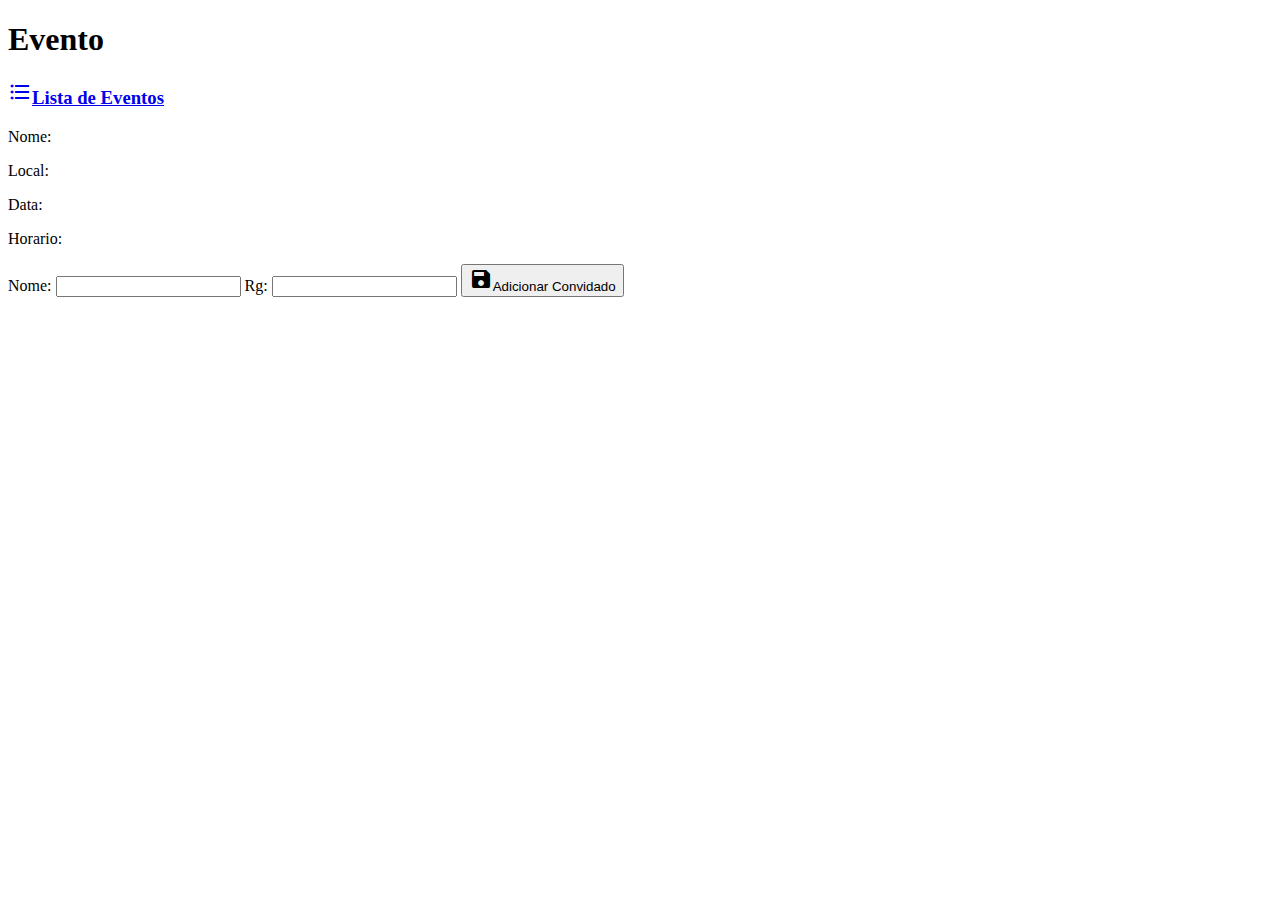
==== eventoapp/src/main/resources/templates/evento/detalhesEvento.html @ 8a6a353f "Updates e adições" ====
<!DOCTYPE html>
<html xmlns:th="http://thymeleaf.org"
	  xmlns:layout="http://www.ultraq.net.nz/thymeleaf/layout">
	<head>
		<title>EventosApp</title>
		  <!--Import Google Icon Font-->
      	<link href="https://fonts.googleapis.com/icon?family=Material+Icons" rel="stylesheet"/>
      <!--Import materialize.css-->
      	<link type="text/css" rel="stylesheet" href="materialize/css/materialize.min.css"  media="screen,projection"/>

      <!--Let browser know website is optimized for mobile-->
      	<meta name="viewport" content="width=device-width, initial-scale=1.0"/>
	</head>
	<body>
		<h1>Evento</h1>		
		<h3><a href="/eventos" class="waves-effect waves-light btn"><i class="material-icons left">format_list_bulleted</i>Lista de Eventos</a></h3>
		<div class="container">
			<div class="row">
				<p>Nome: <span th:text="${evento.nome}"></span></p>
				<p>Local: <span th:text="${evento.local}"></span></p>
				<p>Data:<span th:text="${evento.data}"></span></p>
				<p>Horario: <span th:text="${evento.horario}"></span></p>
			</div>
			
			<form method="post">
				Nome: <input type="text" value="" name="nomeConvidado"/>
				Rg: <input type="text" value="" name="rg"/>
				<button class="waves-effect waves-light btn" type="submit"><i class="material-icons left">save</i>Adicionar Convidado</button>
			</form>
		</div>
		 <!--JavaScript at end of body for optimized loading-->
      	<script type="text/javascript" src="materialize/js/materialize.min.js"></script>
		
	</body>
</html>
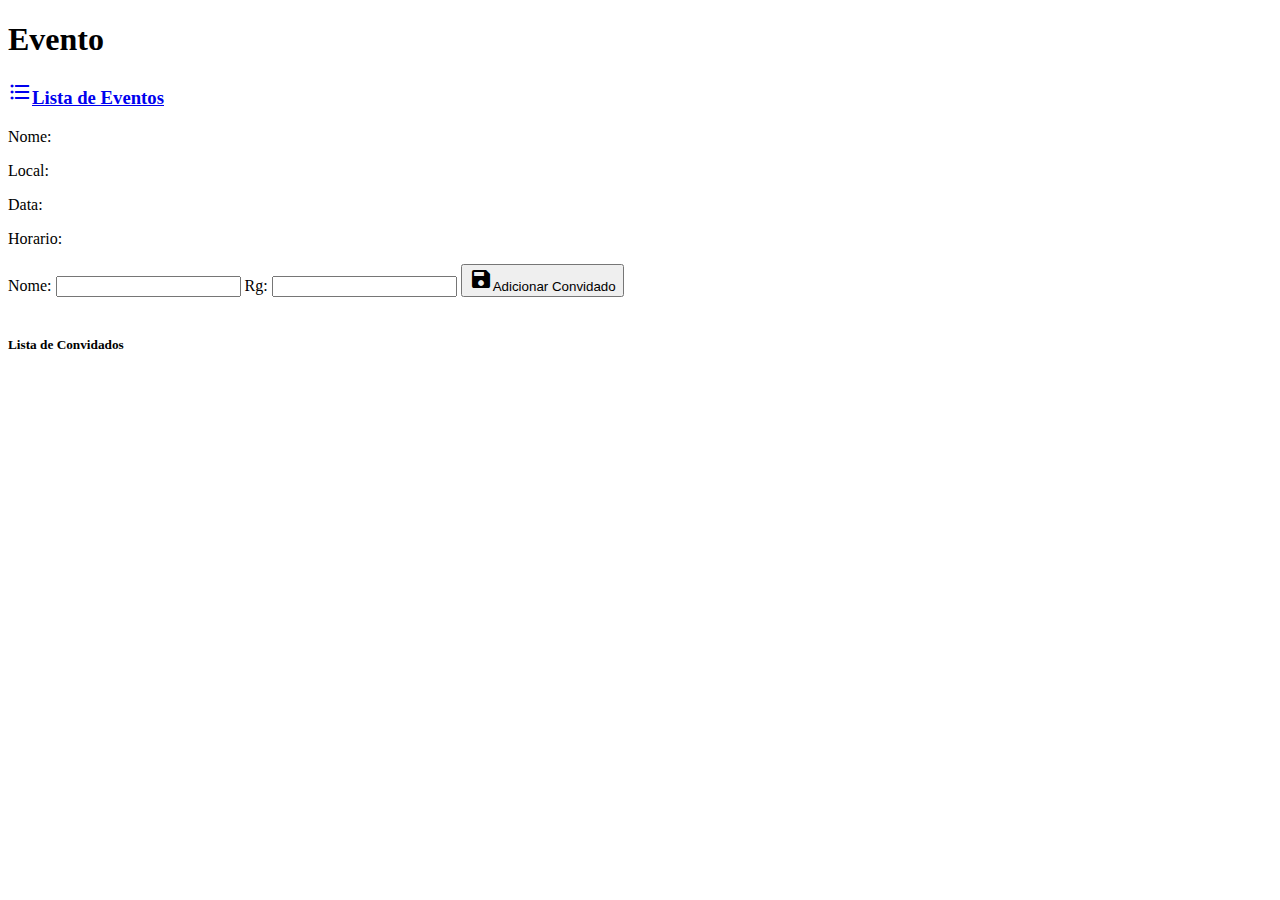
==== commit 9eaebd54: "Adição da validação da entrada de dados no sistema" ====
--- a/eventoapp/src/main/resources/templates/evento/detalhesEvento.html
+++ b/eventoapp/src/main/resources/templates/evento/detalhesEvento.html
@@ -22,12 +22,27 @@
 				<p>Horario: <span th:text="${evento.horario}"></span></p>
 			</div>
 			
+			<th:block th:include="mensagemValidacao"></th:block>
+			
 			<form method="post">
 				Nome: <input type="text" value="" name="nomeConvidado"/>
 				Rg: <input type="text" value="" name="rg"/>
 				<button class="waves-effect waves-light btn" type="submit"><i class="material-icons left">save</i>Adicionar Convidado</button>
 			</form>
 		</div>
+		<br>
+		<h5><b>Lista de Convidados</b></h5>
+		<div class="container" th:each="convidado: ${convidados}">
+			<div class="row">
+				<div class="input-field col s6">
+					<p><span th:text="${convidado.nomeConvidado}"></span></p>
+				</div>
+				<div class="input-field col s3">
+					<p><span th:text="${convidado.rg}"></span></p>
+				</div>
+			</div>
+		</div>
+		
 		 <!--JavaScript at end of body for optimized loading-->
       	<script type="text/javascript" src="materialize/js/materialize.min.js"></script>
 		
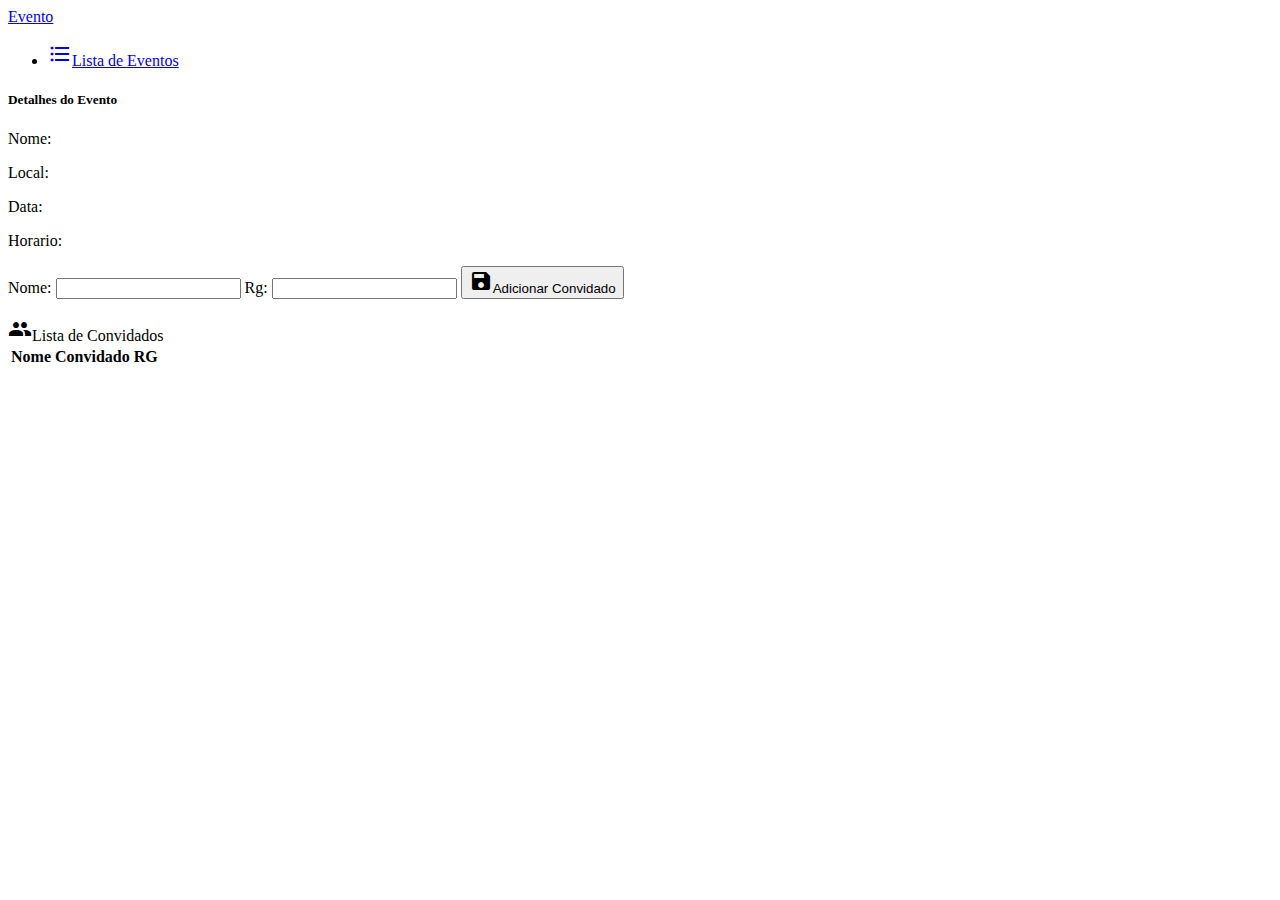
==== commit 6cf73fa2: "Melhorando o layout da pag HTML com Materialize" ====
--- a/eventoapp/src/main/resources/templates/evento/detalhesEvento.html
+++ b/eventoapp/src/main/resources/templates/evento/detalhesEvento.html
@@ -10,11 +10,22 @@
 
       <!--Let browser know website is optimized for mobile-->
       	<meta name="viewport" content="width=device-width, initial-scale=1.0"/>
+      	<link rel="stylesheet" href="style/styleCSS.css"/>
 	</head>
 	<body>
-		<h1>Evento</h1>		
-		<h3><a href="/eventos" class="waves-effect waves-light btn"><i class="material-icons left">format_list_bulleted</i>Lista de Eventos</a></h3>
-		<div class="container">
+		<header>
+			 <nav>
+			    <div class="nav-wrapper">
+			      <a href="#" class="brand-logo">Evento</a>
+			      <ul id="nav-mobile" class="right hide-on-med-and-down">
+			        <li><a href="/eventos" class="waves-effect waves-light btn"><i class="material-icons left">format_list_bulleted</i>Lista de Eventos</a></li>
+			      </ul>
+			    </div>
+		  	</nav>
+		</header>
+			
+		<div class="container detalhesEvento">
+		<h5>Detalhes do Evento</h5>
 			<div class="row">
 				<p>Nome: <span th:text="${evento.nome}"></span></p>
 				<p>Local: <span th:text="${evento.local}"></span></p>
@@ -22,26 +33,35 @@
 				<p>Horario: <span th:text="${evento.horario}"></span></p>
 			</div>
 			
+		</div>
 			<th:block th:include="mensagemValidacao"></th:block>
-			
-			<form method="post">
-				Nome: <input type="text" value="" name="nomeConvidado"/>
-				Rg: <input type="text" value="" name="rg"/>
-				<button class="waves-effect waves-light btn" type="submit"><i class="material-icons left">save</i>Adicionar Convidado</button>
-			</form>
-		</div>
+			<div class="container formConvidado">
+				<form method="post">
+					Nome: <input type="text" value="" name="nomeConvidado"/>
+					Rg: <input type="text" value="" name="rg"/>
+					<button class="waves-effect waves-light btn" type="submit"><i class="material-icons left">save</i>Adicionar Convidado</button>
+				</form>
+			</div>
 		<br>
-		<h5><b>Lista de Convidados</b></h5>
-		<div class="container" th:each="convidado: ${convidados}">
-			<div class="row">
-				<div class="input-field col s6">
-					<p><span th:text="${convidado.nomeConvidado}"></span></p>
-				</div>
-				<div class="input-field col s3">
-					<p><span th:text="${convidado.rg}"></span></p>
-				</div>
-			</div>
-		</div>
+		<nav>
+		    <div class="nav-wrapper">
+		      <a class="brand-logo"><i class="material-icons left">group</i>Lista de Convidados</a>
+	      	</div>
+      	</nav> 
+		<table class="container tabelaConvidado">
+			<thead>
+				<tr>
+					<th>Nome Convidado</th>
+					<th>RG</th>
+				</tr>
+			</thead>		
+			<tbody>
+				<tr th:each="convidado: ${convidados}">
+					<td><span th:text="${convidado.nomeConvidado}"></span></td>
+					<td><span th:text="${convidado.rg}"></span></td>
+				</tr>
+			</tbody>
+		</table>
 		
 		 <!--JavaScript at end of body for optimized loading-->
       	<script type="text/javascript" src="materialize/js/materialize.min.js"></script>
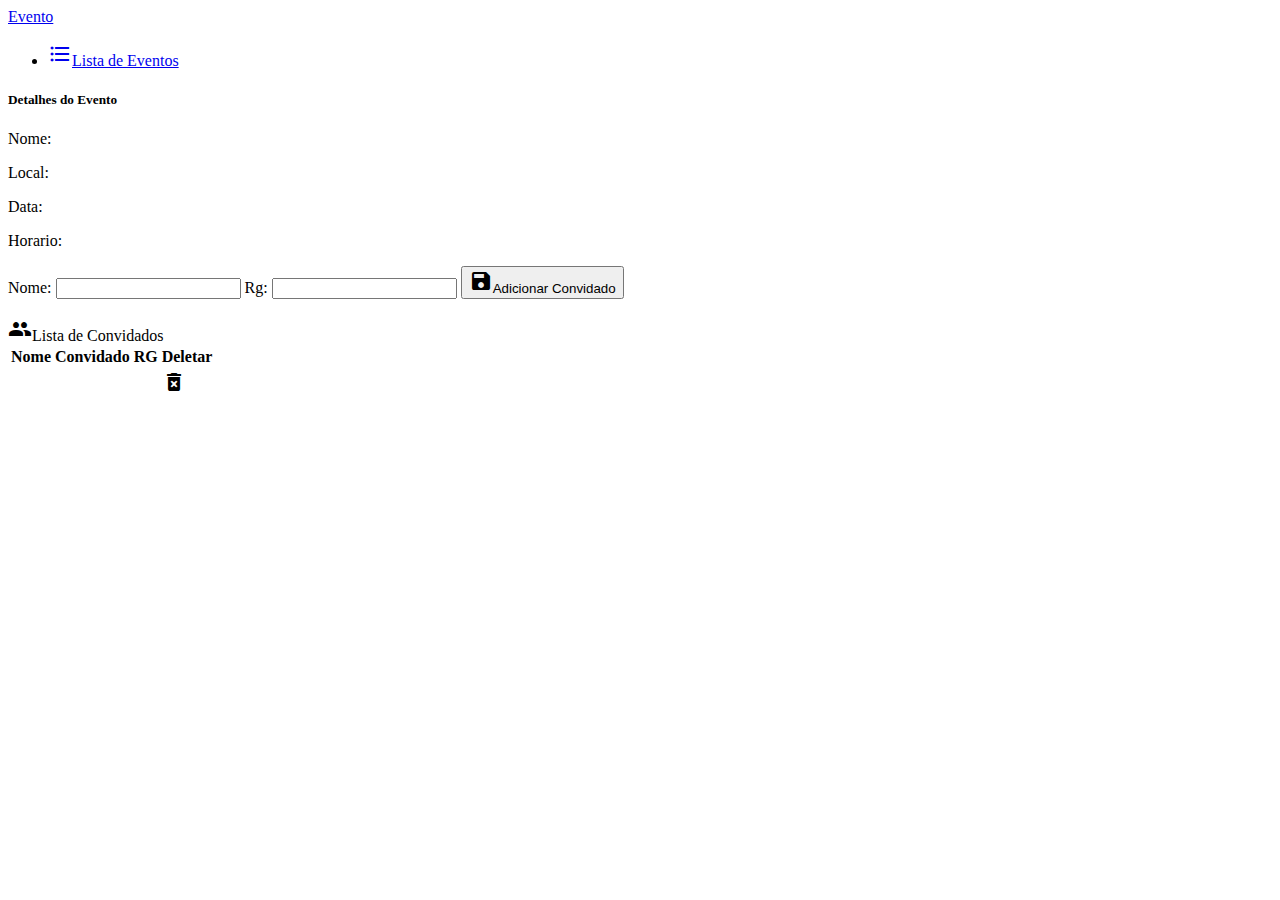
==== commit 22619dd0: "Adição do btn Delete" ====
--- a/eventoapp/src/main/resources/templates/evento/detalhesEvento.html
+++ b/eventoapp/src/main/resources/templates/evento/detalhesEvento.html
@@ -53,12 +53,14 @@
 				<tr>
 					<th>Nome Convidado</th>
 					<th>RG</th>
+					<th>Deletar</th>
 				</tr>
 			</thead>		
 			<tbody>
 				<tr th:each="convidado: ${convidados}">
 					<td><span th:text="${convidado.nomeConvidado}"></span></td>
 					<td><span th:text="${convidado.rg}"></span></td>
+					<td><a class="waves-effect waves-light btn-samll" th:href="@{/deletarConvidado(rg = ${convidado.rg})}"><i class="material-icons left">delete_forever</i></a></td>
 				</tr>
 			</tbody>
 		</table>
